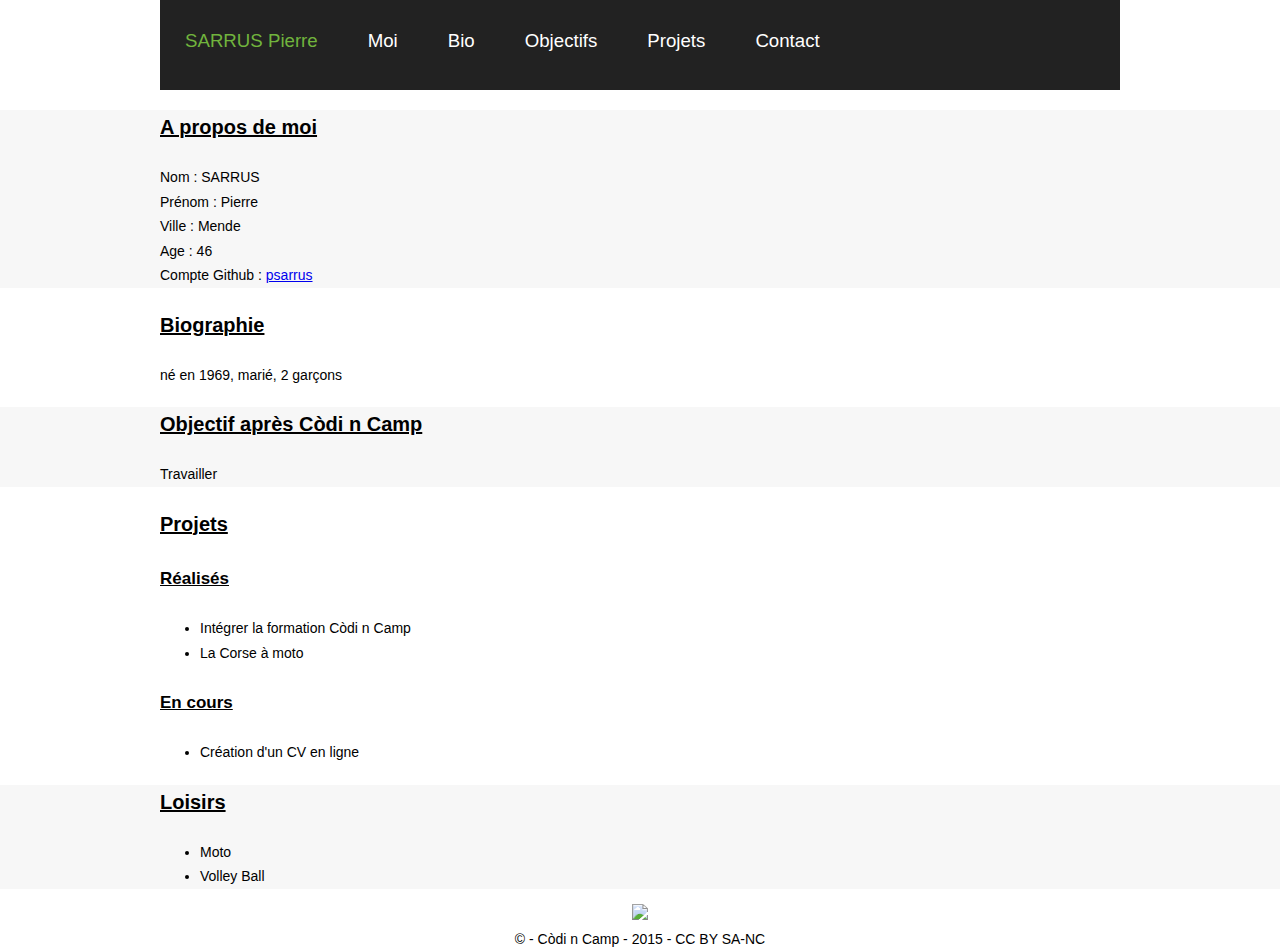
==== psarrus.html @ 20fb3ecf "modif psarrus en psarrus.html" ====
<!doctype html>
  <html lang="fr">
    <head>
      <meta charset="utf-8">
      <title>NOM PRENOM | Còdi n Camp - Promo 1</title>
      <link rel="stylesheet" href="style.css">
      <!-- <script src="/script.js"></script> -->
    </head>
    <body>
      <header>
        <nav>
          <span>SARRUS Pierre</span>
          <ul class="menu">
            <li><a href="#moi">Moi</a></li>
            <li><a href="#bio">Bio</a></li>
            <li><a href="#objectif">Objectifs</a></li>
            <li><a href="#projet">Projets</a></li>
            <li><a href="#">Contact</a></li>
          </ul>
        </nav>
      </header>

	      <section class="grey" id="moi">
          <div class="l960">
          <h3>A propos de moi</h3>
         <label>Nom : </label>SARRUS <br />
         <label >Prénom : </label>Pierre <br />
         <label>Ville : </label>Mende <br />
         <label>Age : </label>46 <br />
         <label>Compte Github : </label><a href="https://github.com/psarrus">psarrus</a>
          </div>
	      </section>

        <section  id="bio">
          <div class="l960">
         <h3>Biographie</h3>
            <p>né en 1969, marié, 2 garçons</p>
          </div>
        </section>

        <section  class="grey" id="objectif">
          <div class="l960">
         <h3>Objectif après Còdi n Camp</h3>
          <p>Travailler</p>
        </div>
        </section>

        <section id="projet">
          <div class="l960">
         <h3>Projets</h3>
          <h4>Réalisés</h4>
            <ul>
              <li>Intégrer la formation Còdi n Camp</li>
              <li>La Corse à moto</li>
            </ul>
          <h4>En cours</h4>
            <ul>
              <li>Création d'un CV en ligne</li>
            </ul>
          </div>
        </section>

        <section class="grey" id="loisirs">
          <div class="l960">
         <h3>Loisirs</h3>
           <ul>
             <li>Moto</li>
             <li>Volley Ball</li>
           </ul>
         </div>
        </section>

  <footer>
    <img src="http://codincamp.fr/static/img/about/chrono4.png"><br/>
    © - Còdi n Camp - 2015 - CC BY SA-NC </footer>
  </body>

  </html>
---- style.css ----
header {
  width: 960px;
  margin: auto;
  background-color: #222222;
  height: 90px;
  paddng: 30px 30px 30px 30px;
}

.grey {
  background-color: #f7f7f7;
}

body {
  font-family: "Roboto Slab", "Helvetica Neue", Helvetica, Arial, sans-serif;
  font-size: 14px;
  line-height: 1.75;
  margin: 0px;
}

h3 {
  text-decoration : underline;
  font-size: 20px;
}

h4 {
  text-decoration : underline;
  font-size: 17px;
}

footer {
  text-align: center;
}

span {
  padding: 25px 25px 25px 25px;
  font-size: 14pt;
  float: left;
  margin: 0px;
  color: #71b43d;
  font-family: "Kaushan Script", "Helvetica Neue", Helvetica, Arial, cursive;
  }

.menu {
  font-size: 14pt;
  display: inline;
  list-style-type: none;
}

.menu li{
  padding: 25px 25px 25px 25px;
  float: left;
  margin: 0px;
}

nav a{
  color: white;
  text-decoration: none;
}
nav a:hover{
  color: #71b43d;
}

.trombi img {
  display:block;
}

.trombi li{
  list-style-type: none;
  width: 150px;
  height: 180px;
  text-align: center;
  float: left;
  margin-top: 30px;
  margin-left: 5px;
}

.sectrombi {
  width: 960px;
  margin: auto;
}

.l960 {
  width: 960px;
  margin: auto;
}
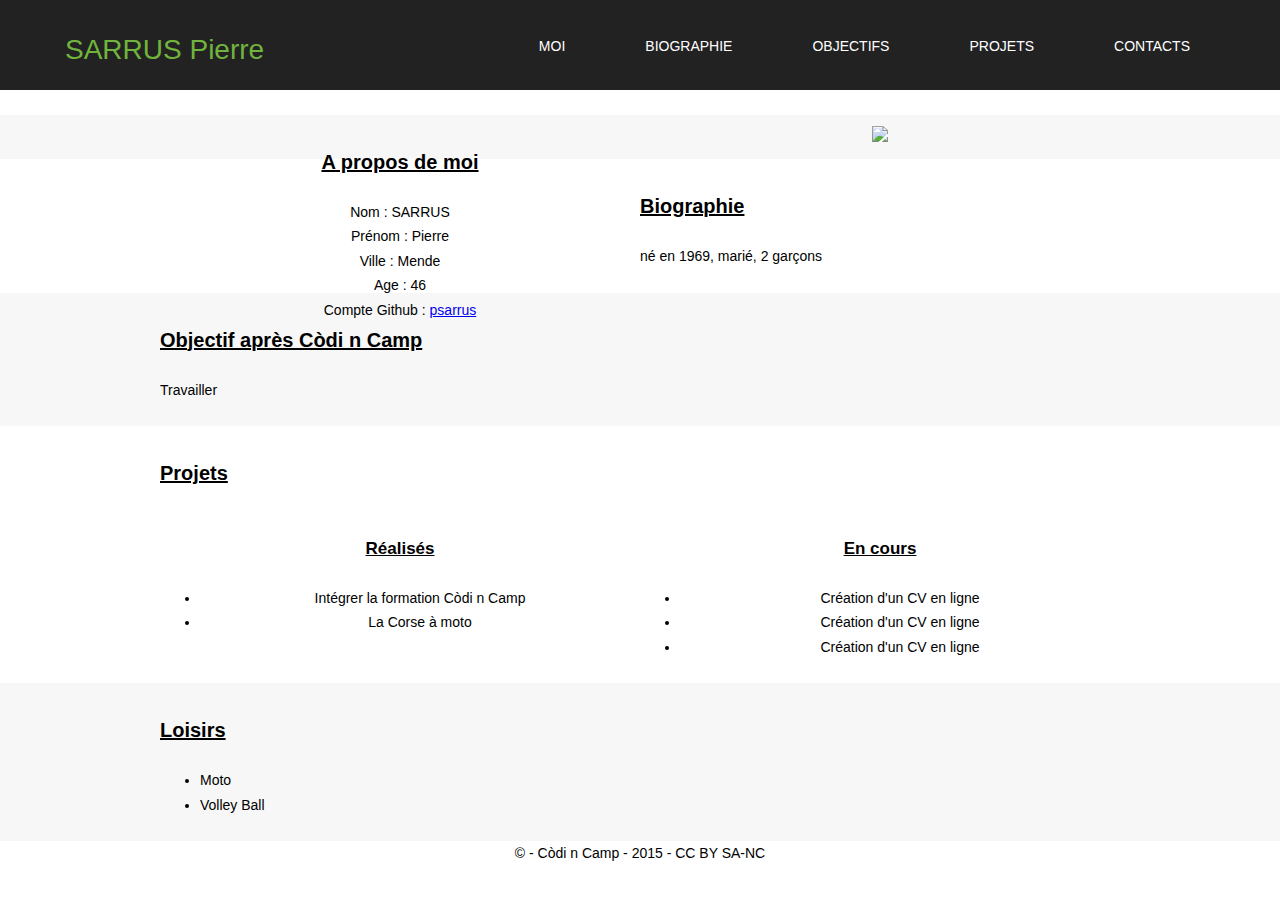
==== commit a654a777: "création formulaire contact html et css" ====
--- a/psarrus.html
+++ b/psarrus.html
@@ -11,68 +11,80 @@
         <nav>
           <span>SARRUS Pierre</span>
           <ul class="menu">
-            <li><a href="#moi">Moi</a></li>
-            <li><a href="#bio">Bio</a></li>
-            <li><a href="#objectif">Objectifs</a></li>
-            <li><a href="#projet">Projets</a></li>
-            <li><a href="#">Contact</a></li>
+            <li><a href="#moi">MOI</a></li>
+            <li><a href="#bio">BIOGRAPHIE</a></li>
+            <li><a href="#obj">OBJECTIFS</a></li>
+            <li><a href="#pro">PROJETS</a></li>
+            <li><a href="contact.html">CONTACTS</a></li>
           </ul>
         </nav>
-      </header>
+      </header><br/>
 
-	      <section class="grey" id="moi">
+      <section class="grey" id="moi">
           <div class="l960">
-          <h3>A propos de moi</h3>
-         <label>Nom : </label>SARRUS <br />
-         <label >Prénom : </label>Pierre <br />
-         <label>Ville : </label>Mende <br />
-         <label>Age : </label>46 <br />
-         <label>Compte Github : </label><a href="https://github.com/psarrus">psarrus</a>
+              <div class="left">
+                <h3>A propos de moi</h3>
+                <label>Nom : </label>SARRUS <br />
+                <label >Prénom : </label>Pierre <br />
+                <label>Ville : </label>Mende <br />
+                <label>Age : </label>46 <br />
+                <label>Compte Github : </label><a href="https://github.com/psarrus">psarrus</a>
+              </div>
+              <div class="right">
+                <img src="http://placehold.it/150x200">
+              </div>
           </div>
 	      </section>
 
-        <section  id="bio">
+        <section id="bio">
           <div class="l960">
-         <h3>Biographie</h3>
+            <h3>Biographie</h3>
             <p>né en 1969, marié, 2 garçons</p>
           </div>
         </section>
 
-        <section  class="grey" id="objectif">
+        <section  class="grey" id="obj">
           <div class="l960">
-         <h3>Objectif après Còdi n Camp</h3>
-          <p>Travailler</p>
-        </div>
-        </section>
-
-        <section id="projet">
-          <div class="l960">
-         <h3>Projets</h3>
-          <h4>Réalisés</h4>
-            <ul>
-              <li>Intégrer la formation Còdi n Camp</li>
-              <li>La Corse à moto</li>
-            </ul>
-          <h4>En cours</h4>
-            <ul>
-              <li>Création d'un CV en ligne</li>
-            </ul>
+            <h3>Objectif après Còdi n Camp</h3>
+            <p>Travailler</p>
           </div>
         </section>
 
-        <section class="grey" id="loisirs">
+        <section id="pro">
           <div class="l960">
-         <h3>Loisirs</h3>
-           <ul>
+            <h3>Projets</h3>
+              <div class="left">
+                <h4>Réalisés</h4>
+                  <ul>
+                    <li>Intégrer la formation Còdi n Camp</li>
+                    <li>La Corse à moto</li>
+                  </ul>
+              </div>
+              <div class="right">
+                <h4>En cours</h4>
+                  <ul>
+                    <li>Création d'un CV en ligne</li>
+                    <li>Création d'un CV en ligne</li>
+                    <li>Création d'un CV en ligne</li>
+                  </ul>
+                </div>
+           </div>
+        </section>
+
+        <section class="grey">
+          <div class="l960">
+            <h3>Loisirs</h3>
+            <ul>
              <li>Moto</li>
              <li>Volley Ball</li>
-           </ul>
+            </ul>
          </div>
         </section>
 
   <footer>
-    <img src="http://codincamp.fr/static/img/about/chrono4.png"><br/>
-    © - Còdi n Camp - 2015 - CC BY SA-NC </footer>
+    © - Còdi n Camp - 2015 - CC BY SA-NC
+  </footer>
+
   </body>
 
   </html>
--- a/style.css
+++ b/style.css
@@ -1,20 +1,22 @@
+body {
+  margin: 0px;
+  font-family: "Roboto Slab", "Helvetica Neue", Helvetica, Arial, sans-serif;
+  font-size: 14px;
+  line-height: 1.75;
+}
+
 header {
-  width: 960px;
-  margin: auto;
   background-color: #222222;
-  height: 90px;
-  paddng: 30px 30px 30px 30px;
+  height: 70px;
+  padding: 10px 10px 10px 50px;
 }
 
 .grey {
   background-color: #f7f7f7;
 }
 
-body {
-  font-family: "Roboto Slab", "Helvetica Neue", Helvetica, Arial, sans-serif;
-  font-size: 14px;
-  line-height: 1.75;
-  margin: 0px;
+section {
+  padding: 10px 10px 10px 10px;
 }
 
 h3 {
@@ -27,13 +29,9 @@
   font-size: 17px;
 }
 
-footer {
-  text-align: center;
-}
-
 span {
-  padding: 25px 25px 25px 25px;
-  font-size: 14pt;
+  padding: 15px 15px 15px 15px;
+  font-size: 2em;
   float: left;
   margin: 0px;
   color: #71b43d;
@@ -41,13 +39,15 @@
   }
 
 .menu {
-  font-size: 14pt;
+  float: right;
+  margin-right: 50px;
+  font-size: 14px;
   display: inline;
   list-style-type: none;
 }
 
 .menu li{
-  padding: 25px 25px 25px 25px;
+  padding: 10px 30px 10px 50px;
   float: left;
   margin: 0px;
 }
@@ -56,6 +56,7 @@
   color: white;
   text-decoration: none;
 }
+
 nav a:hover{
   color: #71b43d;
 }
@@ -83,3 +84,24 @@
   width: 960px;
   margin: auto;
 }
+
+.left {
+  width: 50%;
+  float: left;
+  text-align: center;
+}
+
+.right {
+  width: 50%;
+  display: inline-block;
+  text-align: center;
+}
+
+.zoomImage {
+  zoom: 150%; /*chrome*/
+  -moz-transform: scale(2); /*firefox */
+}
+
+footer {
+  text-align: center;
+}
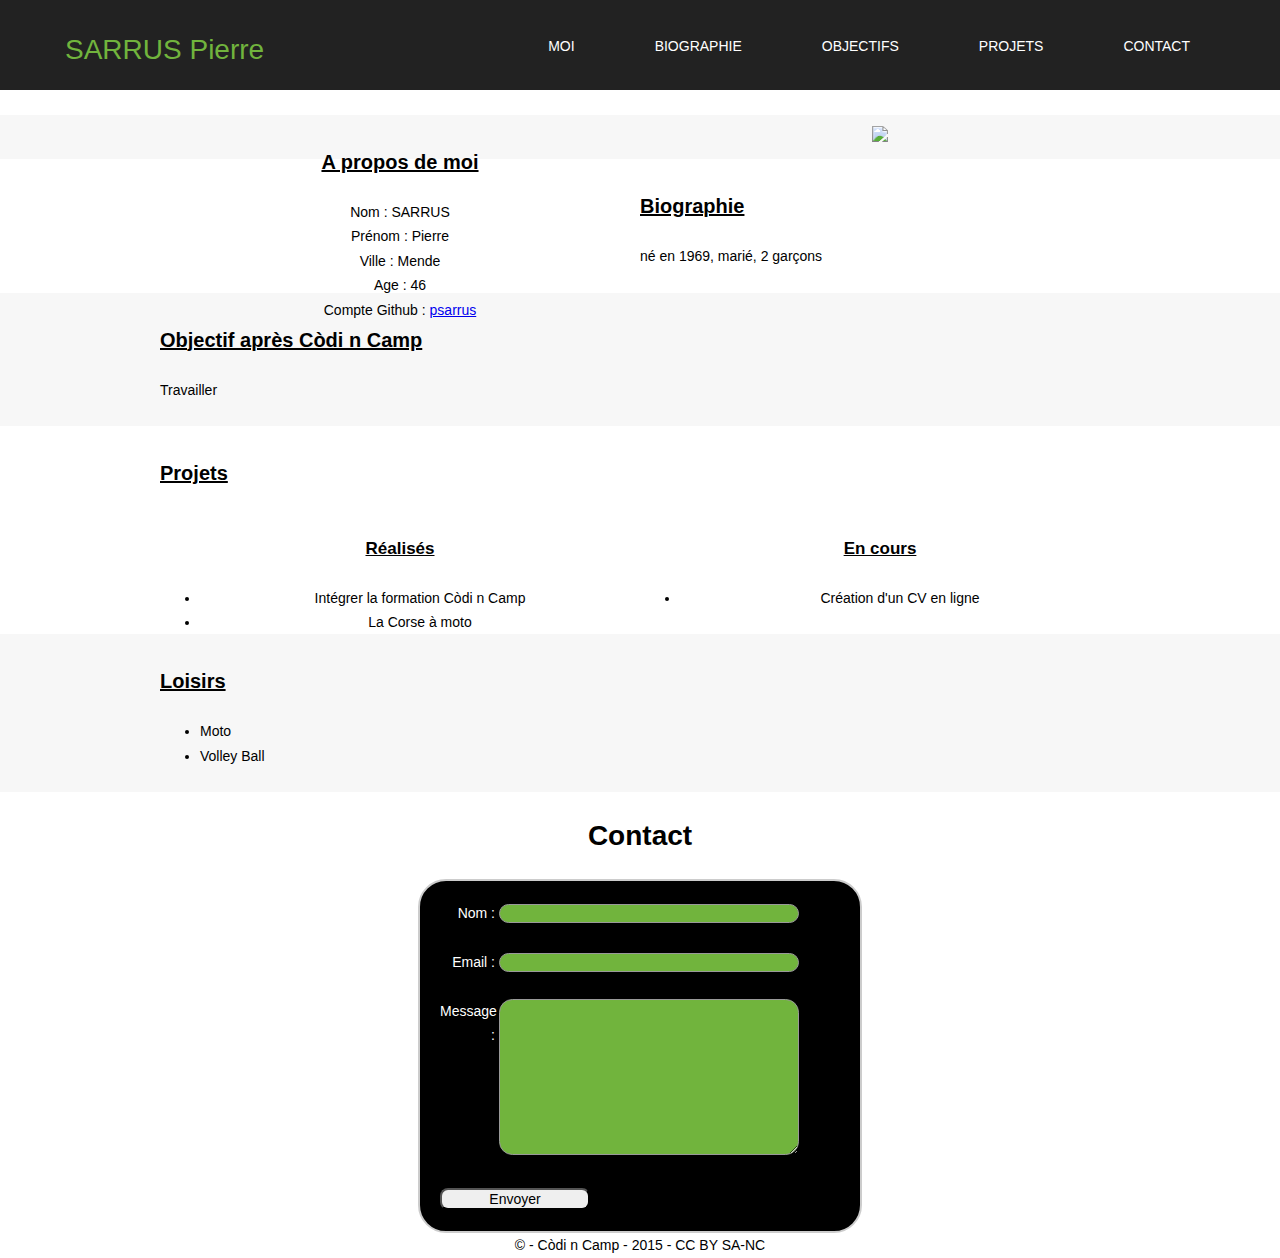
==== commit d57154bb: "modif contact.html dans psarrus.html" ====
--- a/psarrus.html
+++ b/psarrus.html
@@ -4,9 +4,12 @@
       <meta charset="utf-8">
       <title>NOM PRENOM | Còdi n Camp - Promo 1</title>
       <link rel="stylesheet" href="style.css">
+      <!-- <link rel="stylesheet" href="contact.css"> -->
       <!-- <script src="/script.js"></script> -->
     </head>
     <body>
+
+    <div class="index">
       <header>
         <nav>
           <span>SARRUS Pierre</span>
@@ -15,10 +18,11 @@
             <li><a href="#bio">BIOGRAPHIE</a></li>
             <li><a href="#obj">OBJECTIFS</a></li>
             <li><a href="#pro">PROJETS</a></li>
-            <li><a href="contact.html">CONTACTS</a></li>
+            <li><a href="contact.html">CONTACT</a></li>
           </ul>
         </nav>
       </header><br/>
+
 
       <section class="grey" id="moi">
           <div class="l960">
@@ -64,8 +68,8 @@
                 <h4>En cours</h4>
                   <ul>
                     <li>Création d'un CV en ligne</li>
-                    <li>Création d'un CV en ligne</li>
-                    <li>Création d'un CV en ligne</li>
+                    <!-- <li>Création d'un CV en ligne</li> -->
+                    <!-- <li>Création d'un CV en ligne</li> -->
                   </ul>
                 </div>
            </div>
@@ -80,7 +84,48 @@
             </ul>
          </div>
         </section>
+    </div>
+    <div class="contact">
+        <h1>Contact</h1>
 
+        <form action="contact_traitement.html" method="get">
+          <div>
+              <label for="nom">Nom :</label>
+              <input class="inp" type="text" name="user_nom" id="nom" />
+          </div><br/>
+          <div>
+              <label for="mail">Email :</label>
+              <input class="inp" type="email" name="user_mail" id="mail" />
+          </div><br/>
+          <!-- <div>
+              <label>Sexe :</label>
+              <input type="radio" name="user_sexe" value="H" checked />Homme
+              <input type="radio" name="user_sexe" value="F" />Femme
+          </div>
+          <div>
+              <label for="naissance">Date de naissance :</label>
+              <input type="Date" name="user_date" id="naissance" value="mm/dd/yyyy"/>
+          </div>
+          <div>
+              <label for="color">Couleur préférée :</label>
+              <input type="color" name="user_color" id="color" />
+          </div>
+          <div>
+              <label for="parfum">Vos desserts préférés :</label>
+              <input type="checkbox" name="user_dessert" value="1"/>glace vanille
+              <input type="checkbox" name="user_dessert" value="2"/>chantilly
+              <input type="checkbox" name="user_dessert" value="3"/>chocolat chaud
+              <input type="checkbox" name="user_dessert" value="4"/>biscuit
+          </div> -->
+          <div>
+              <label for="message">Message :</label>
+              <textarea class="inp" name="msg" id="message" rows="10"></textarea>
+          </div><br/>
+
+              <button class="btn" type="submit">Envoyer</button>
+
+        </form>
+    </div>
   <footer>
     © - Còdi n Camp - 2015 - CC BY SA-NC
   </footer>
--- a/style.css
+++ b/style.css
@@ -80,7 +80,7 @@
   margin: auto;
 }
 
-.l960 {
+.index .l960 {
   width: 960px;
   margin: auto;
 }
@@ -105,3 +105,46 @@
 footer {
   text-align: center;
 }
+
+
+.contact form {
+    width: 400px;
+    background-color: black;
+    border: 2px solid #ccc;
+    border-radius: 2em;
+    padding: 20px 20px 20px 20px;
+    margin: auto;
+}
+
+.contact h1 {
+  font-family: "Kaushan Script", "Helvetica Neue", Helvetica, Arial, cursive;
+  text-align: center;
+}
+
+.contact label {
+    /* Afin de s'assurer que toutes les étiquettes aient la même dimension et soient alignées correctement */
+    display: inline-block;
+    width: 55px;
+    text-align:right;
+    vertical-align: top;
+    font-family: "Kaushan Script", "Helvetica Neue", Helvetica, Arial, cursive;
+    color: white;
+    font-size: 1em;
+}
+
+.contact .inp {
+  background-color: #71b43d;
+  border-radius: 1em;
+  color: white;
+  width: 300px;
+  -moz-box-sizing: border-box;
+  box-sizing: border-box;
+  border: 1px solid #999;
+}
+
+.contact .btn {
+  width: 150px;
+  border-radius: 8px;
+  font-size: 14px;
+  font-family: "Kaushan Script", "Helvetica Neue", Helvetica, Arial, cursive;
+}
--- a/contact.css
+++ b/contact.css
@@ -0,0 +1,43 @@
+
+
+.contact form {
+    width: 400px;
+    background-color: black;
+    border: 2px solid #ccc;
+    border-radius: 2em;
+    padding: 20px 20px 20px 20px;
+    margin: auto;
+}
+
+.contact h1 {
+  font-family: "Kaushan Script", "Helvetica Neue", Helvetica, Arial, cursive;
+  text-align: center;
+}
+
+.contact label {
+    /* Afin de s'assurer que toutes les étiquettes aient la même dimension et soient alignées correctement */
+    display: inline-block;
+    width: 55px;
+    text-align:right;
+    vertical-align: top;
+    font-family: "Kaushan Script", "Helvetica Neue", Helvetica, Arial, cursive;
+    color: white;
+    font-size: 1em;
+}
+
+.contact .inp {
+  background-color: #71b43d;
+  border-radius: 1em;
+  color: white;
+  width: 300px;
+  -moz-box-sizing: border-box;
+  box-sizing: border-box;
+  border: 1px solid #999;
+}
+
+.contact .btn {
+  width: 150px;
+  border-radius: 8px;
+  font-size: 14px;
+  font-family: "Kaushan Script", "Helvetica Neue", Helvetica, Arial, cursive;
+}
